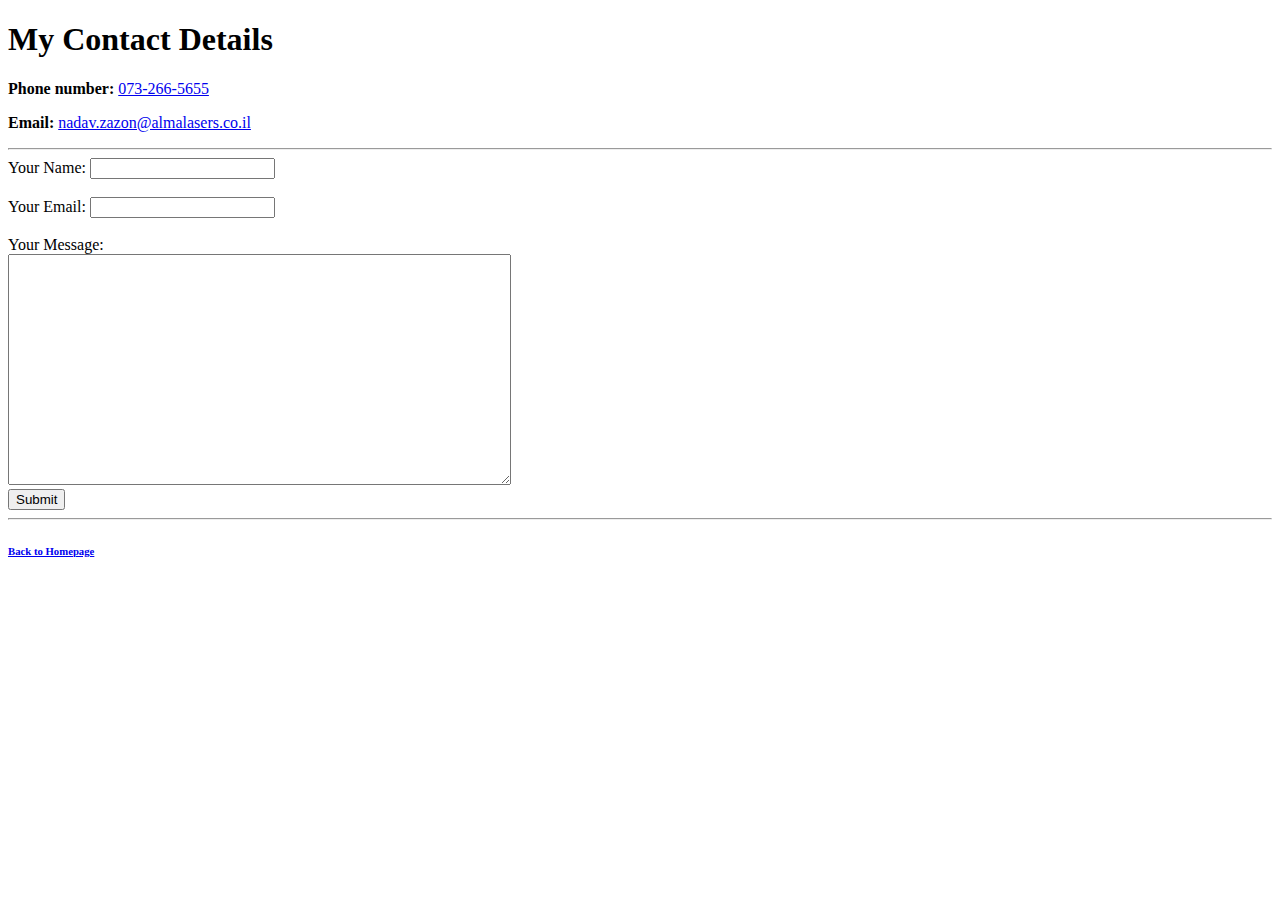
==== contact.html @ e430891c "Add files via upload" ====
<!DOCTYPE html>
<html lang="en">
	<head>
		<meta charset="UTF-8">
		<title>Nadav Zazon - Contact Me</title>
	</head>
  <body>
  <h1>My Contact Details</h1>
  <p><strong>Phone number:</strong> <a href="tel:+972-73-266-5655">073-266-5655</a></p>
  <p><strong>Email:</strong> <a href="mailto:nadav.zazon@almalasers.co.il">nadav.zazon@almalasers.co.il</a></p>
  <hr> 
  <form  action="mailto:nadav.zazon@almalasers.co.il" method="post" enctype="text/plain">
    <label>Your Name:</label>
    <input type="text" name="yourName" value=""><br><br>
    <label>Your Email:</label>
    <input type="email" name="yourEmail" value=""></br><br>
    <label>Your Message:</label><br>
    <textarea name="Message" rows="15" cols="60"></textarea><br>
    <input type="submit" name="" value="Submit">
  </form>
  
  <hr>
  </body>
  <footer>
  <h6><a href="home.html">Back to Homepage</a></h6>
  </footer>

</html>
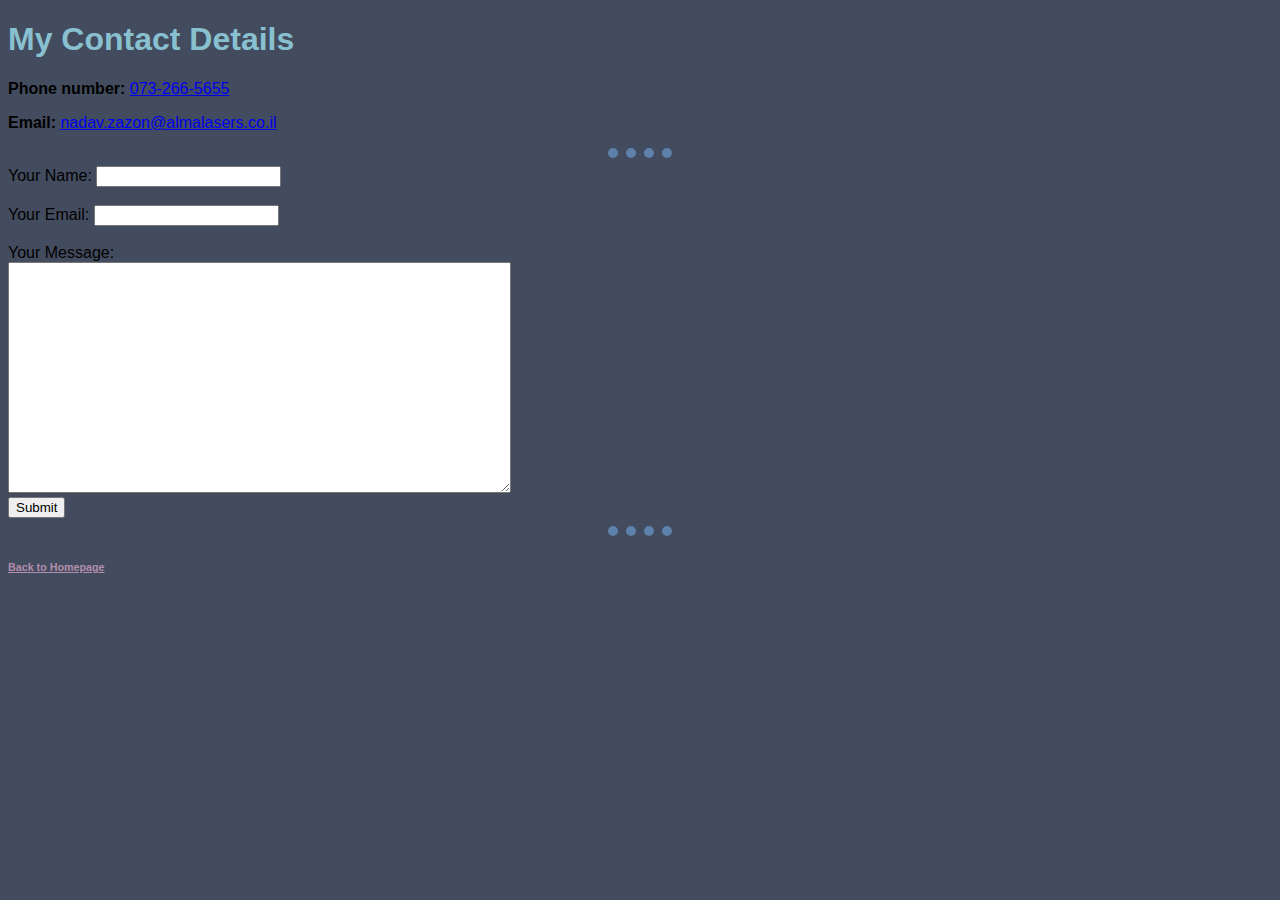
==== commit 96e6df98: "Updated CSS" ====
--- a/contact.html
+++ b/contact.html
@@ -3,6 +3,8 @@
 	<head>
 		<meta charset="UTF-8">
 		<title>Nadav Zazon - Contact Me</title>
+    <link rel="stylesheet" href="css/styles.css">
+
 	</head>
   <body>
   <h1>My Contact Details</h1>
@@ -22,7 +24,7 @@
   <hr>
   </body>
   <footer>
-  <h6><a href="home.html">Back to Homepage</a></h6>
+  <h6><a href="index.html">Back to Homepage</a></h6>
   </footer>
 
 </html>
--- a/css/styles.css
+++ b/css/styles.css
@@ -0,0 +1,38 @@
+body {
+  font-family:helvetica;
+  text:#eceff4;
+  background-color:#434c5e;
+}
+img{
+  vertical-align:middle;
+  width:150;
+  height:150;
+  border-radius:50%;
+}
+hr {
+  border-color:#5e81ac;
+  border-width:10px;
+  width:5%;
+  height:0px;
+  border-style:none;
+  border-top-style:dotted;
+}
+
+h1 {
+  color:#88c0d0;
+}
+
+h3 {
+  color:#8fbcbb;
+}
+
+table{
+  color:#a3be8c;
+}
+ul,ul a:any-link{
+  color:#a3be8c;
+}
+
+footer a:any-link{
+color:#b48ead;
+}
